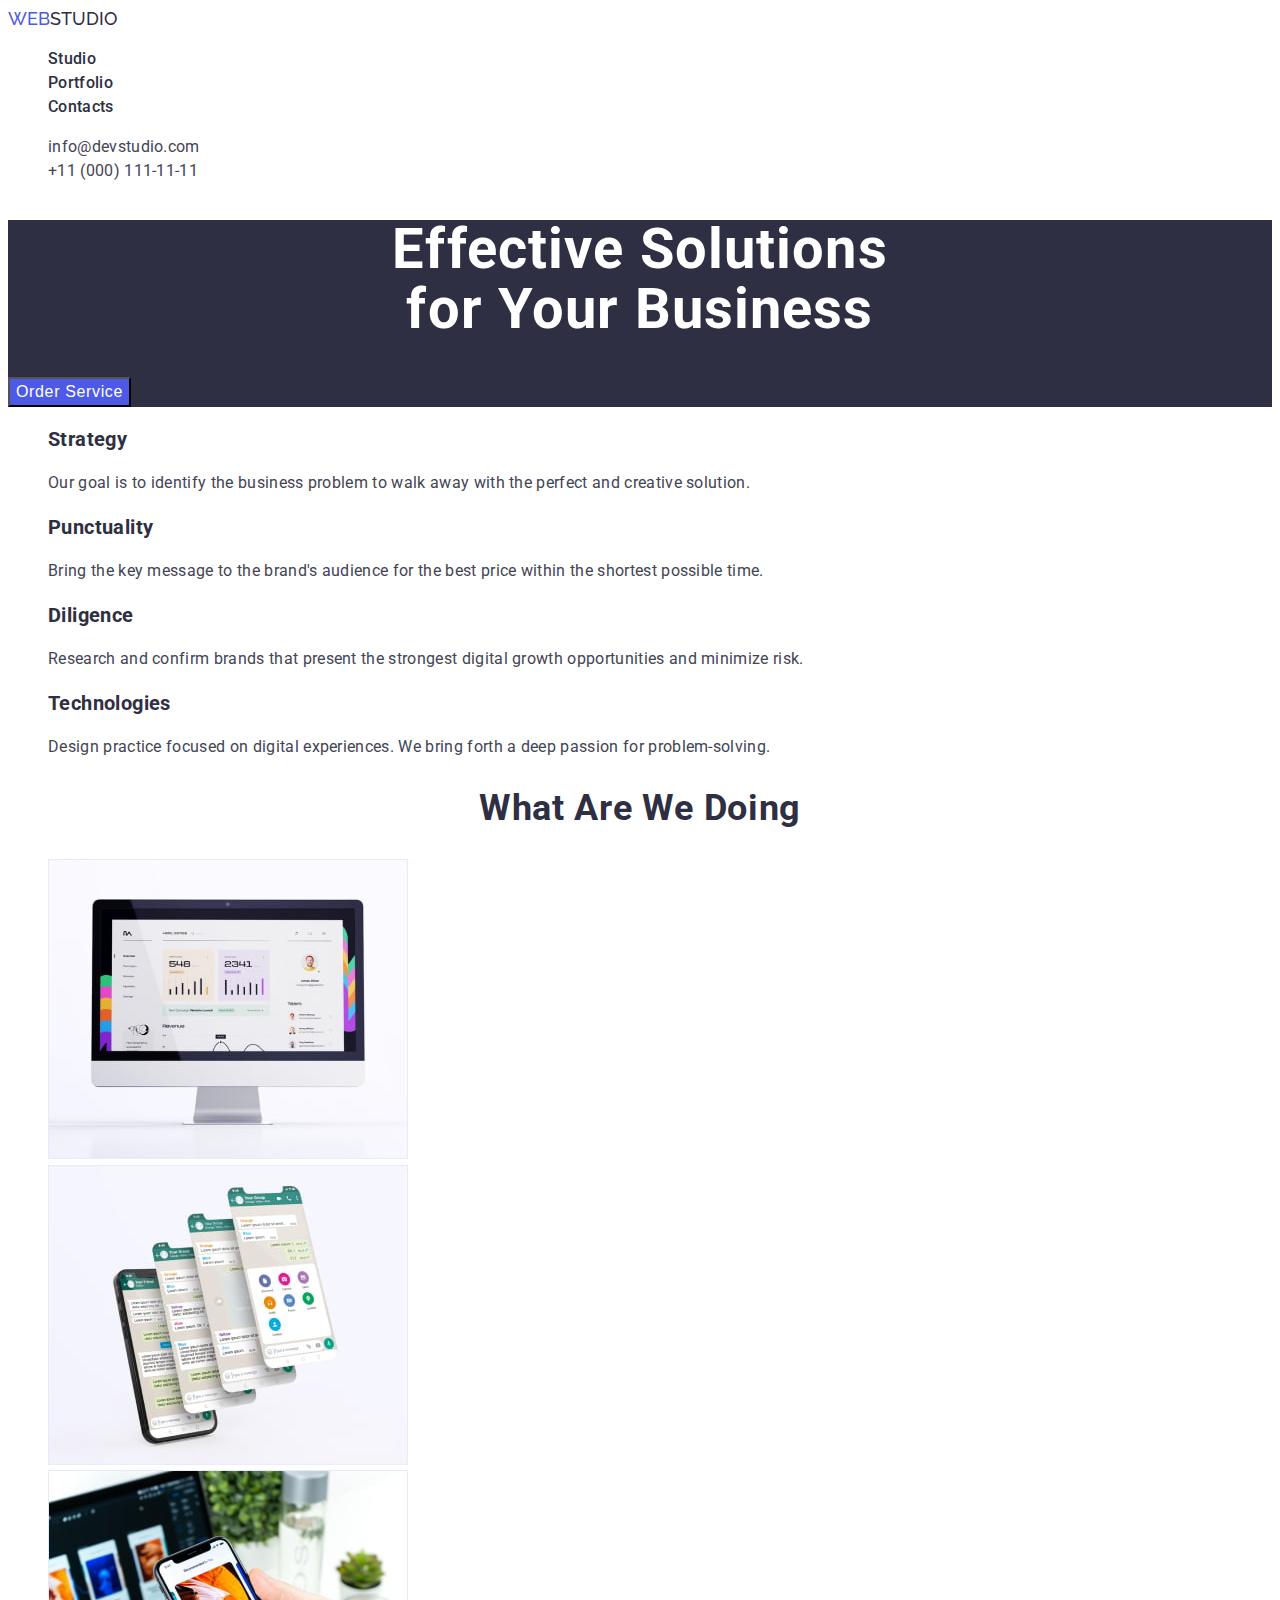
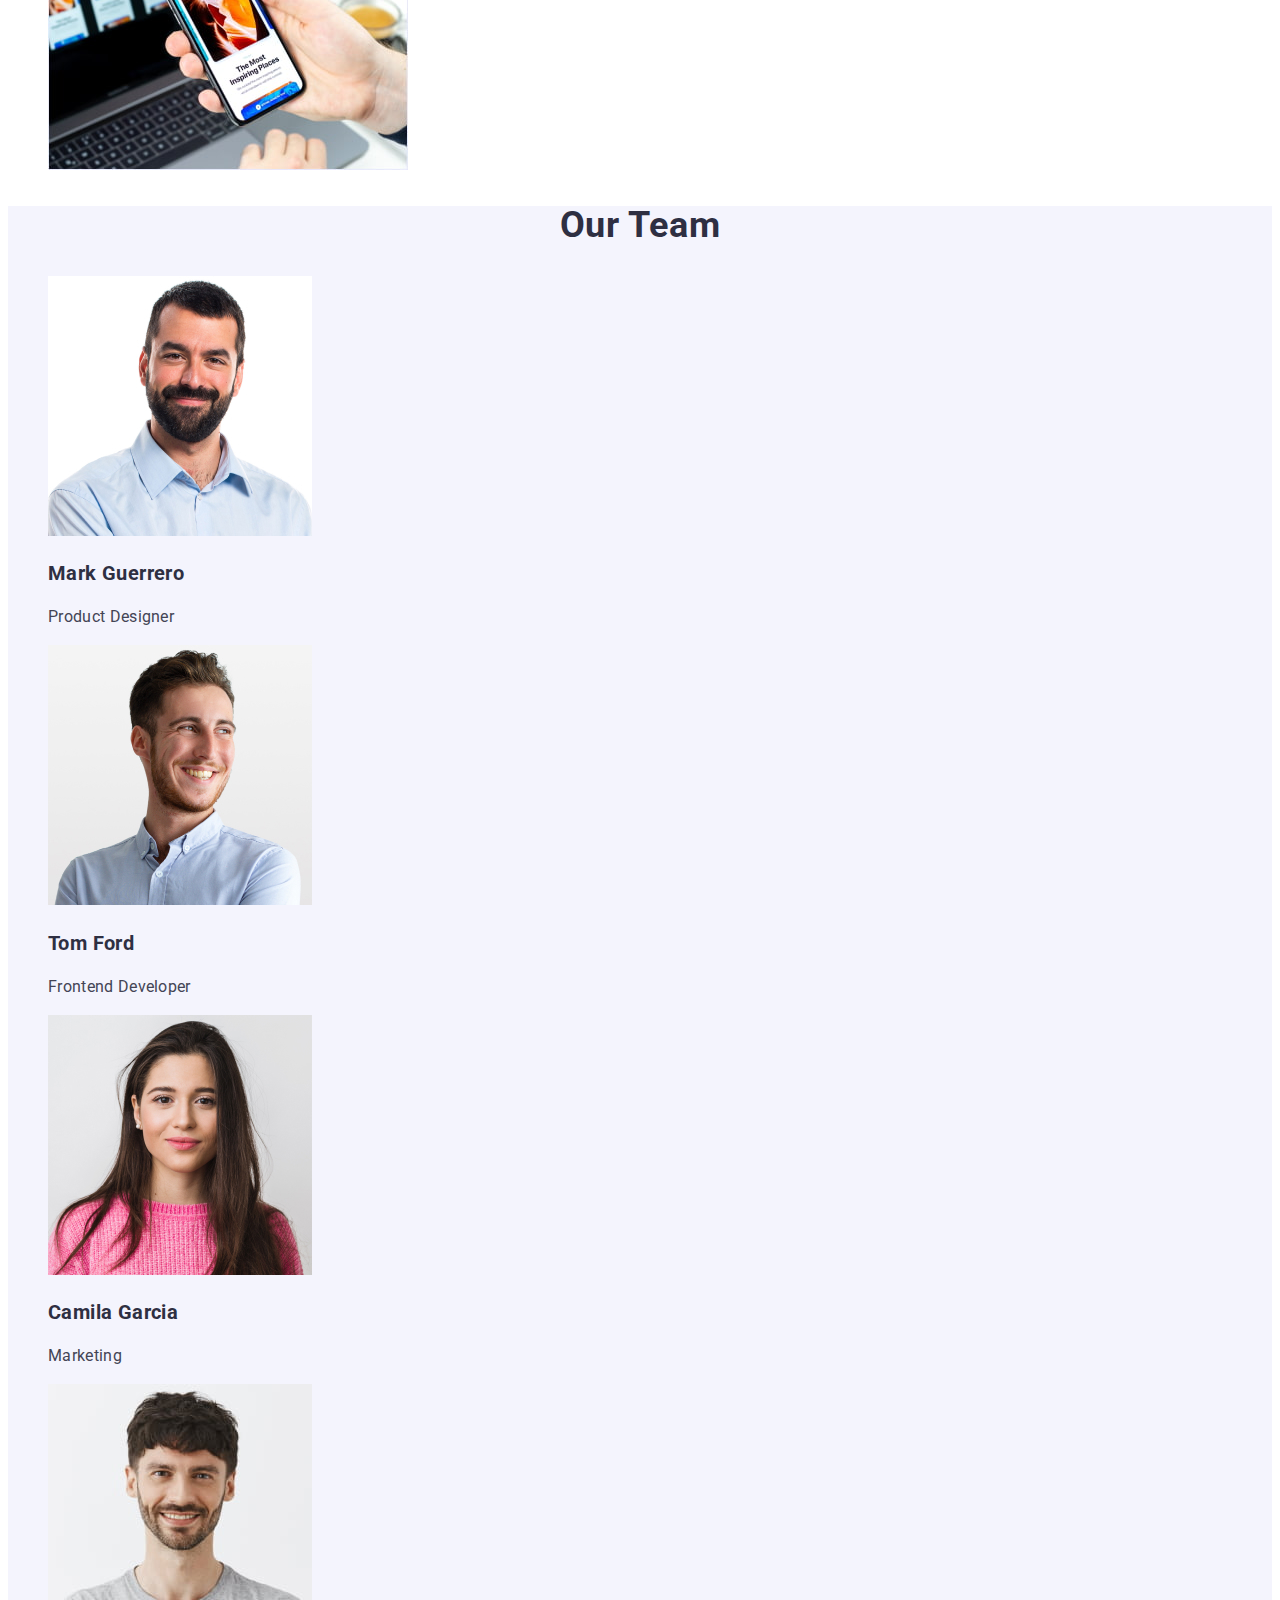
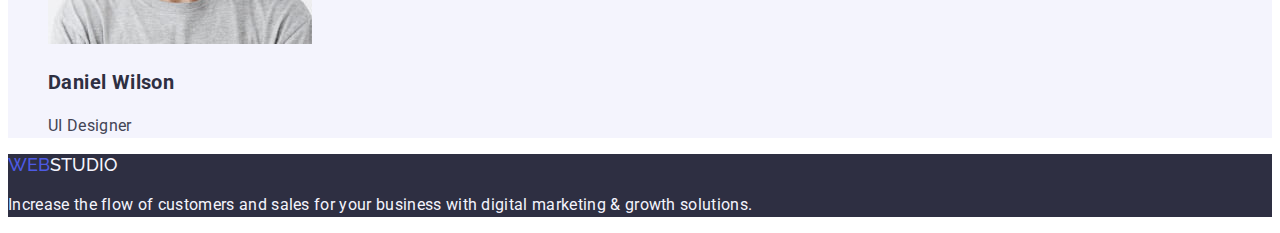
==== index.html @ e1c0bfd2 "add:css" ====
<!DOCTYPE html>
<html lang="en">

<head>
    <meta charset="UTF-8">
    <meta http-equiv="X-UA-Compatible" content="IE=edge">
    <meta name="viewport" content="width=device-width, initial-scale=1.0">
    <title>WebStudio</title>
    <link rel="stylesheet" href="./css/style.css">
    <link rel="preconnect" href="https://fonts.googleapis.com">
    <link rel="preconnect" href="https://fonts.gstatic.com" crossorigin>
    <link href="https://fonts.googleapis.com/css2?family=Raleway:wght@800&family=Roboto:wght@400;500;700&display=swap"
        rel="stylesheet">
</head>

<body>
    <!-- Header section -->
    <header class="header">
        <nav class="link">
            <a href="./index.html" class="logo">Web<span class="logo-dark">Studio</span>
            </a>
            <ul class="header-list">
                <li class="header-item">
                    <a class="header-link" href="./index.html">Studio</a>
                </li>
                <li class="header-item">
                    <a class="header-link" href="./portfolio.html">Portfolio</a>
                </li>
                <li class="header-item">
                    <a class="header-link" href="">Contacts</a>
                </li>
            </ul>
        </nav>
        <address>
            <ul class="header-list">
                <li>
                    <a class="header-contact mail" href="mailto:info@devstudio.com">info@devstudio.com</a>
                </li>
                <li>
                    <a class="header-contact" href="tel:+110001111111">+11 (000) 111-11-11</a>
                </li>
            </ul>
        </address>
    </header>

    <main>
        <!--Hero section-->
        <section class="hero">
            <h1 class="hero-title">
                Effective Solutions<br />
                for Your Business
            </h1>
            <button class="hero-btn" type="button">Order Service</button>
        </section>
        <!--Features-->
        <section>
            <h2 hidden>features</h2>
            <ul class="feature-list">
                <li class="feature-item">
                    <h3 class="sub-item">Strategy</h3>
                    <p class="undertext">Our goal is to identify the business
                        problem to walk away with the perfect and creative solution.</p>
                </li>
                <li class="feature-item">
                    <h3 class="sub-item">Punctuality</h3>
                    <p class="undertext">Bring the key message to the brand's audience for the best price within the
                        shortest possible
                        time.</p>
                </li>
                <li class="feature-item">
                    <h3 class="sub-item">Diligence</h3>
                    <p class="undertext">Research and confirm brands that present the strongest digital growth
                        opportunities and minimize
                        risk.</p>
                </li>
                <li class="feature-item">
                    <h3 class="sub-item">Technologies</h3>
                    <p class="undertext">Design practice focused on digital experiences. We bring forth a deep
                        passion for
                        problem-solving.</p>
                </li>
            </ul>
        </section>
        <!--Competences section-->
        <section class="compet-section">
            <h2 class="sub-title">What are we doing</h2>
            <ul class="compet-list ">
                <li class="compet-item">
                    <img class="compete-link" src="./images/hm1/desktop.jpg" alt="computer monitor with statistics"
                        width="360" height="300">
                </li>
                <li class="compet-list">
                    <img class="compet-item" src="./images/hm1/app.jpg" alt="screenshots of mobile app" width="360"
                        height="300">
                </li>
                <li class="compet-list">
                    <img class="compet-item" src="./images/hm1/phone.jpg" alt="mobile phone with an open article"
                        width="360" height="300">
                </li>
            </ul>
        </section>
        <!--Team section-->
        <section class="team-section">
            <h2 class="sub-title">Our Team</h2>
            <ul class="team-list list">
                <li class="team-item">
                    <img class="team-photo" src="./images/hm1/mark.jpg" alt="Mark Guerrero" width="264" height="260">
                    <h3 class="sub-item"> Mark Guerrero</h3>
                    <p class="undertext">Product Designer</p>
                </li>
                <li team-item>
                    <img class="team-photo" src="./images/hm1/tom.jpg" alt="Tom Ford" width="264" height="260">
                    <h3 class="sub-item">Tom Ford</h3>
                    <p class="undertext">Frontend Developer</p>
                </li>
                <li team-item>
                    <img class="team-photo" src="./images/hm1/camila.jpg" alt="Camila Garcia" width="264" height="260">
                    <h3 class="sub-item">Camila Garcia</h3>
                    <p class="undertext">Marketing</p>
                </li>
                <li team-item>
                    <img class="team-photo" src="./images/hm1/daniel.jpg" alt="Daniel Wilson" width="264" height="260">
                    <h3 class="sub-item">Daniel Wilson</h3>
                    <p class="undertext">UI Designer</p>
                </li>
            </ul>
        </section>
    </main>
    <!--Footer section-->
    <footer class="footer">
        <a href="./index.html" class="logo">Web<span class="logo-light">Studio</span>
        </a>
        <p class="footer-text">
            Increase the flow of customers and sales for your business with digital marketing &#38; growth solutions.
        </p>
    </footer>
</body>

</html>
---- css/style.css ----
:root {
  --primary-brand: #4d5ae5;
  --pressed-state: #404bbf;
  --dark: #2e2f42;
  --success: #31d0aa;
  --text: #434455;
  --subtle-text: #8e8f99;
  --accent: #e7e9fc;
  --light: #f4f4fd;
  --white-background: #ffffff;
  --modal-background: #fcfcfc;
  --primary-font: 'Roboto', sans-serif;
  --secondary-font: 'Raleway', sans-serif;
}

body {
  font-family: var(--primary-font);
  color: var(--text);
  background-color: var(--white-background);
  font-weight: 500;
  font-size: 14px;
  line-height: 1.4;
}

/* header section */

.header {
}
.link {
}
.logo-dark {
  color: var(--dark);
}
.header-list {
  list-style: none;
  font-style: normal;
  font-weight: 500;
  font-size: 16px;
  line-height: 1.5;
  letter-spacing: 0.02em;
  color: var(--text);
}
.header-list:hover {
  color: var(--pressed-state);
}
.header-link {
  font-size: 16px;
  line-height: 1.5;
  letter-spacing: 0.02em;
  color: var(--dark);
  text-decoration: none;
}
.header-link:hover {
  color: var(--pressed-state);
  text-decoration: underline;
}

.header-item {
}

.header-contact {
  list-style: none;
  font-style: normal;
  text-decoration: none;
  font-weight: 400;
  color: var(--text);
}

.mail:hover {
  color: var(--pressed-state);
  text-decoration: underline;
}

/*common*/
.logo {
  font-family: var(--secondary-font);
  font-size: 18px;
  line-height: 1.17;
  text-transform: uppercase;
  color: var(--primary-brand);
  text-decoration: none;
}
.list {
  text-decoration: none;
}
.sub-item {
  font-size: 20px;
  line-height: 1.2;
  letter-spacing: 0.02em;
  color: var(--dark);
}
.undertext {
  font-weight: 400;
  font-size: 16px;
  line-height: 1.5;
  letter-spacing: 0.02em;
  color: var(--text);
}
.sub-title {
  font-weight: 700;
  font-size: 36px;
  line-height: 1.11;
  text-align: center;
  letter-spacing: 0.02em;
  text-transform: capitalize;
  color: var(--dark);
}
/* hero section */

.hero {
  background: var(--dark);
}
.hero-title {
  font-weight: 700;
  font-size: 56px;
  line-height: 1.07;
  text-align: center;
  letter-spacing: 0.02em;
  color: var(--white-background);
}
.hero-btn {
  font-weight: 500;
  font-size: 16px;
  line-height: 1.5;
  letter-spacing: 0.04em;
  color: var(--white-background);
  background: var(--primary-brand);
  cursor: pointer;
}
.hero-btn:hover,
.hero-btn:focus {
  color: var(--white-background);
  background-color: var(--pressed-state);
}

/* feature section */

.feature-list {
  list-style: none;
}
.feature-item {
}

/* Competences section */
.compet-section {
}
.compet-list {
  list-style: none;
}
.compet-item {
}
.compete-link {
}

/* Team section */

.team-section {
  background: var(--light);
}
.team-list {
  list-style: none;
}
.team-item {
}
.team-photo {
}

/* footer section */
.footer {
  background: var(--dark);
}
.logo-light {
  color: var(--light);
}
.footer-text {
  font-weight: 400;
  font-size: 16px;
  line-height: 1.5;
  letter-spacing: 0.02em;
  color: var(--light);
}

/*service section*/
.serv-section {
}
.serv-btn {
  list-style: none;
}

.btn {
  font-weight: 500;
  font-size: 16px;
  line-height: 1.5;
  letter-spacing: 0.04em;
  color: var(--primary-brand);
  background: var(--light);
  cursor: pointer;
}
.btn:hover,
.btn:focus {
  color: var(--white-background);
  background-color: var(--pressed-state);
}

.serv-section-list {
  list-style: none;
}
.serv-link {
  text-decoration: none;
}
.serv-title {
}
.serv-text {
}
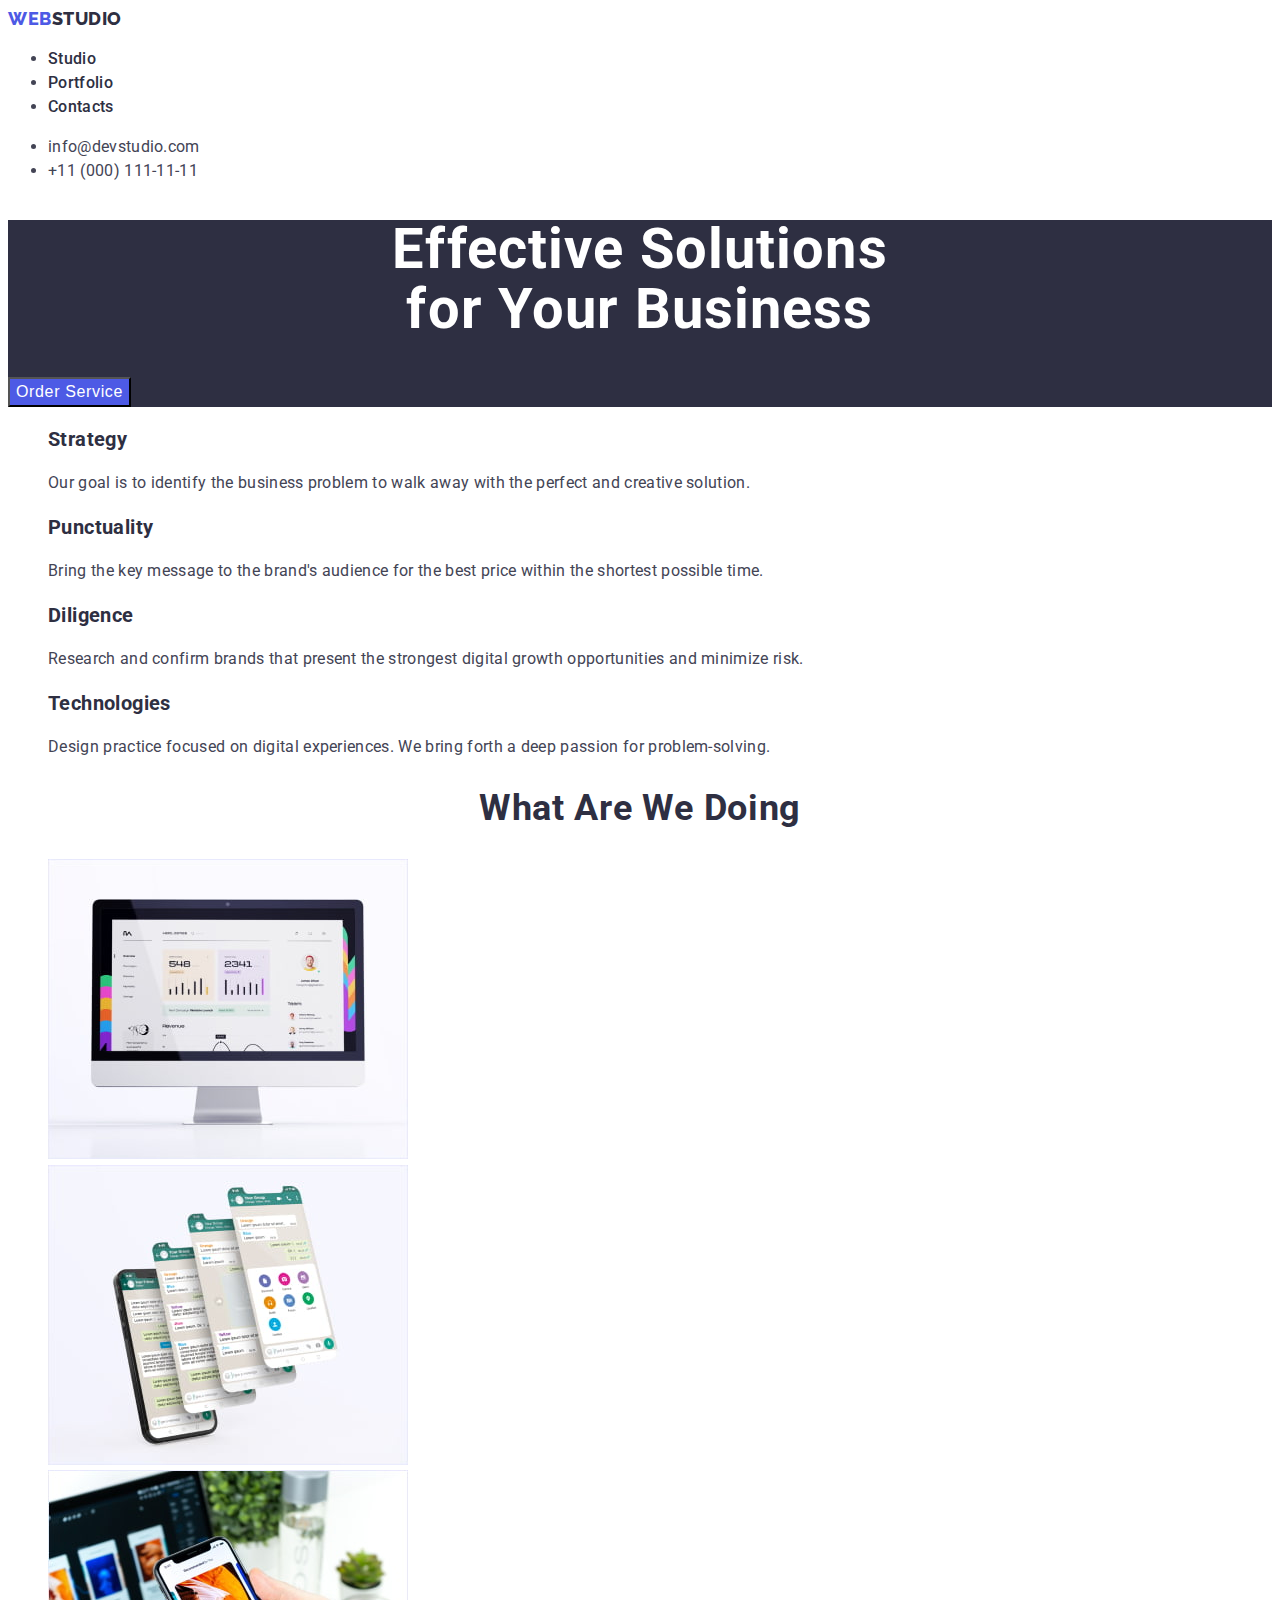
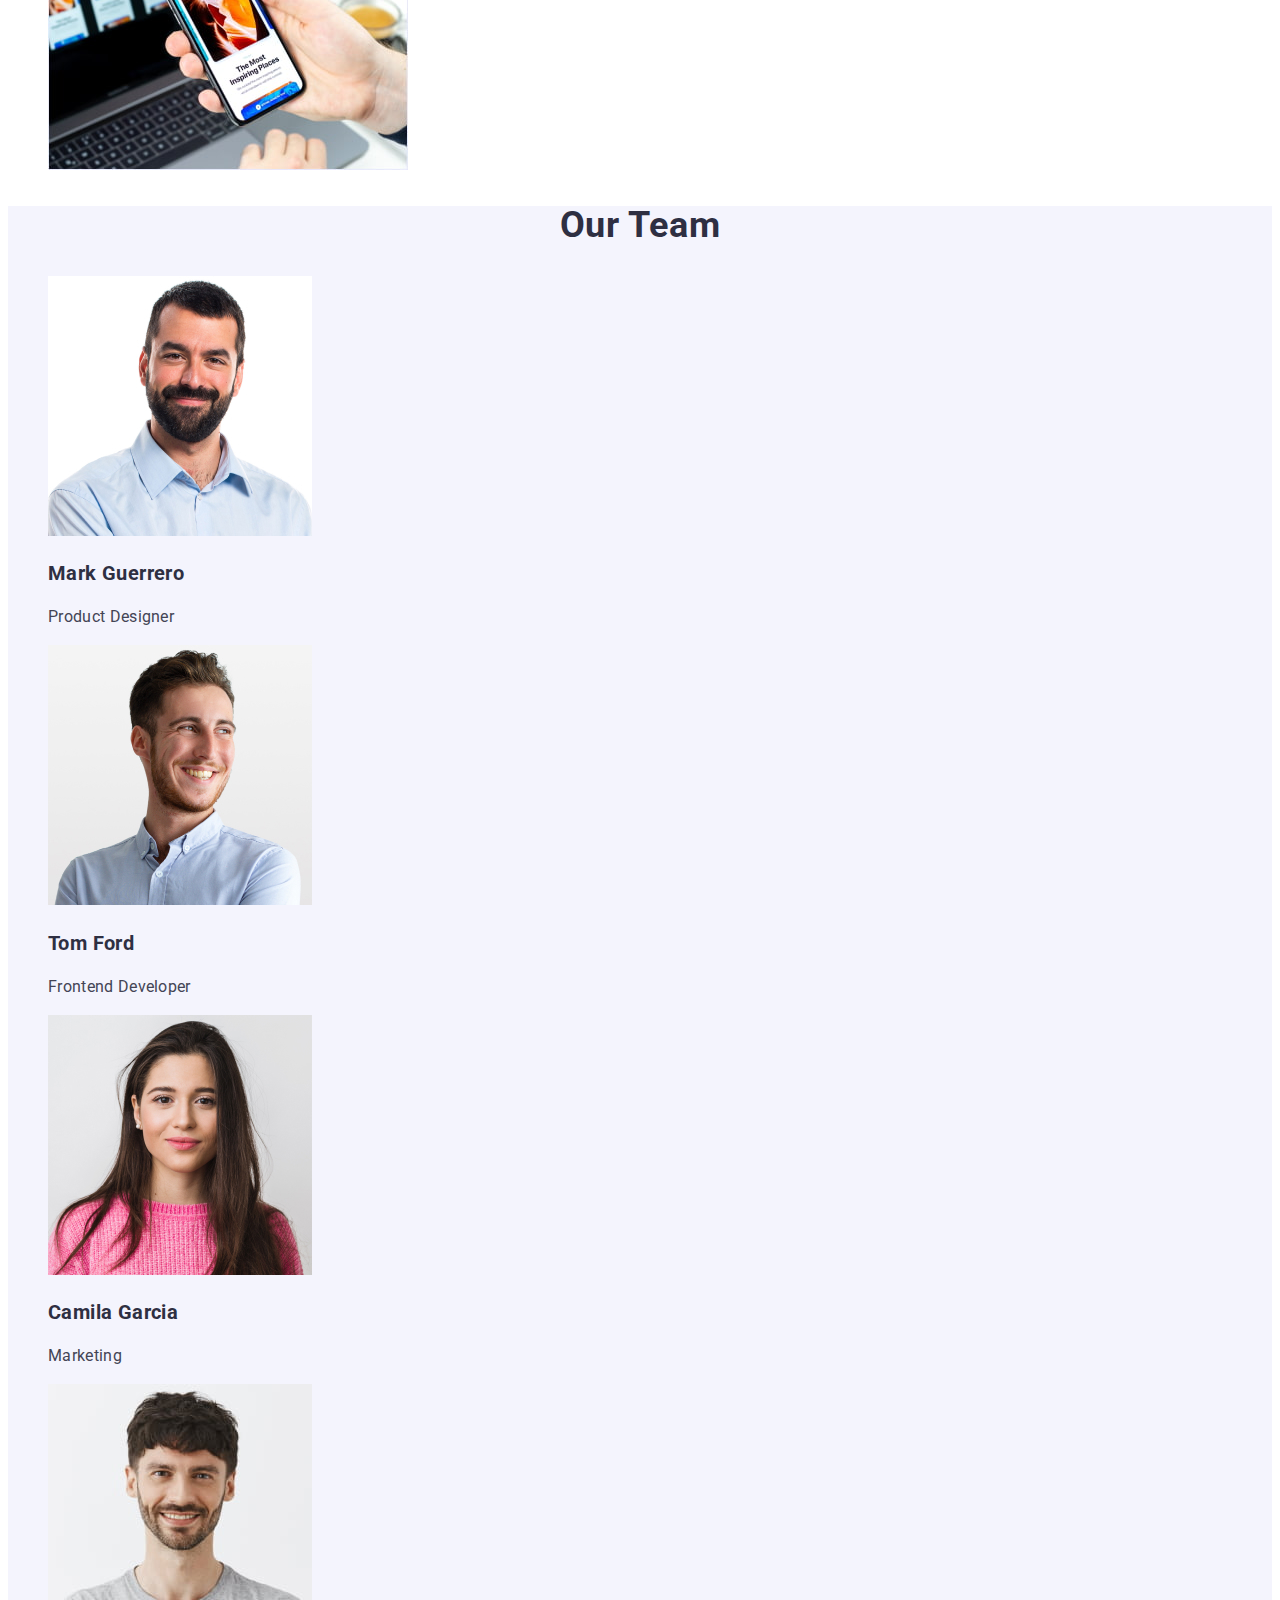
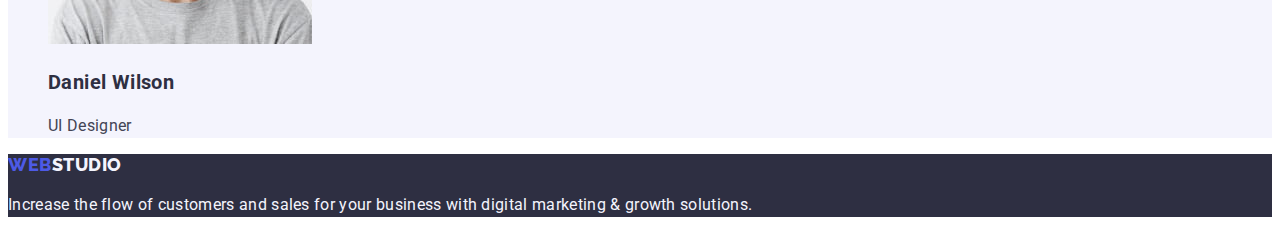
==== commit d6ede6a9: "mistakes correction" ====
--- a/index.html
+++ b/index.html
@@ -16,9 +16,9 @@
 <body>
     <!-- Header section -->
     <header class="header">
-        <nav class="link">
-            <a href="./index.html" class="logo">Web<span class="logo-dark">Studio</span>
-            </a>
+        <a href="./index.html" class="logo link">Web<span class="logo-dark">Studio</span>
+        </a>
+        <nav class="list">
             <ul class="header-list">
                 <li class="header-item">
                     <a class="header-link" href="./index.html">Studio</a>
@@ -102,23 +102,23 @@
         <!--Team section-->
         <section class="team-section">
             <h2 class="sub-title">Our Team</h2>
-            <ul class="team-list list">
+            <ul class="team-list">
                 <li class="team-item">
                     <img class="team-photo" src="./images/hm1/mark.jpg" alt="Mark Guerrero" width="264" height="260">
                     <h3 class="sub-item"> Mark Guerrero</h3>
                     <p class="undertext">Product Designer</p>
                 </li>
-                <li team-item>
+                <li class="team-item">
                     <img class="team-photo" src="./images/hm1/tom.jpg" alt="Tom Ford" width="264" height="260">
                     <h3 class="sub-item">Tom Ford</h3>
                     <p class="undertext">Frontend Developer</p>
                 </li>
-                <li team-item>
+                <li class="team-item">
                     <img class="team-photo" src="./images/hm1/camila.jpg" alt="Camila Garcia" width="264" height="260">
                     <h3 class="sub-item">Camila Garcia</h3>
                     <p class="undertext">Marketing</p>
                 </li>
-                <li team-item>
+                <li class="team-item">
                     <img class="team-photo" src="./images/hm1/daniel.jpg" alt="Daniel Wilson" width="264" height="260">
                     <h3 class="sub-item">Daniel Wilson</h3>
                     <p class="undertext">UI Designer</p>
@@ -128,7 +128,7 @@
     </main>
     <!--Footer section-->
     <footer class="footer">
-        <a href="./index.html" class="logo">Web<span class="logo-light">Studio</span>
+        <a href="./index.html" class="logo link">Web<span class="logo-light">Studio</span>
         </a>
         <p class="footer-text">
             Increase the flow of customers and sales for your business with digital marketing &#38; growth solutions.
--- a/css/style.css
+++ b/css/style.css
@@ -27,12 +27,16 @@
 .header {
 }
 .link {
+  text-decoration: none;
 }
 .logo-dark {
   color: var(--dark);
 }
+.list {
+  list-style: none;
+}
+
 .header-list {
-  list-style: none;
   font-style: normal;
   font-weight: 500;
   font-size: 16px;
@@ -75,14 +79,13 @@
 .logo {
   font-family: var(--secondary-font);
   font-size: 18px;
+  font-weight: 800;
   line-height: 1.17;
+  letter-spacing: 0.03em;
   text-transform: uppercase;
   color: var(--primary-brand);
-  text-decoration: none;
-}
-.list {
-  text-decoration: none;
-}
+}
+
 .sub-item {
   font-size: 20px;
   line-height: 1.2;
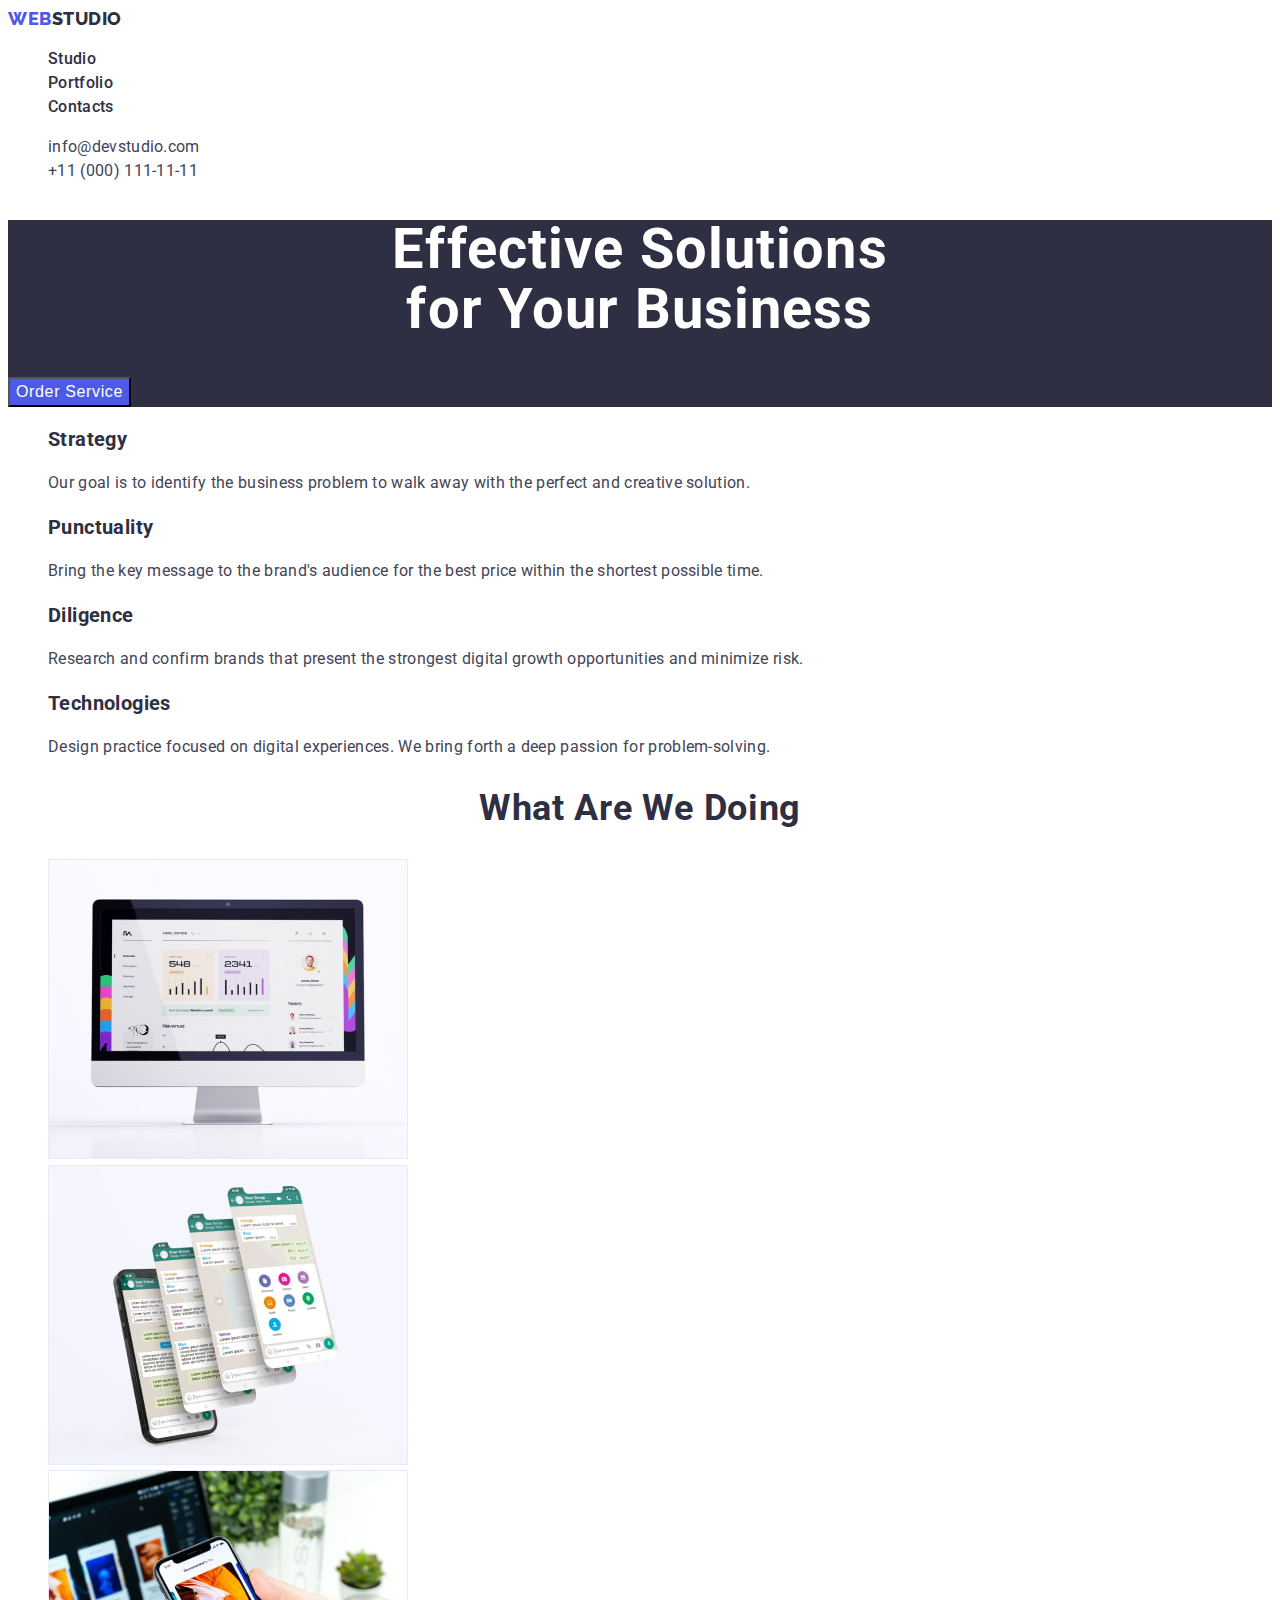
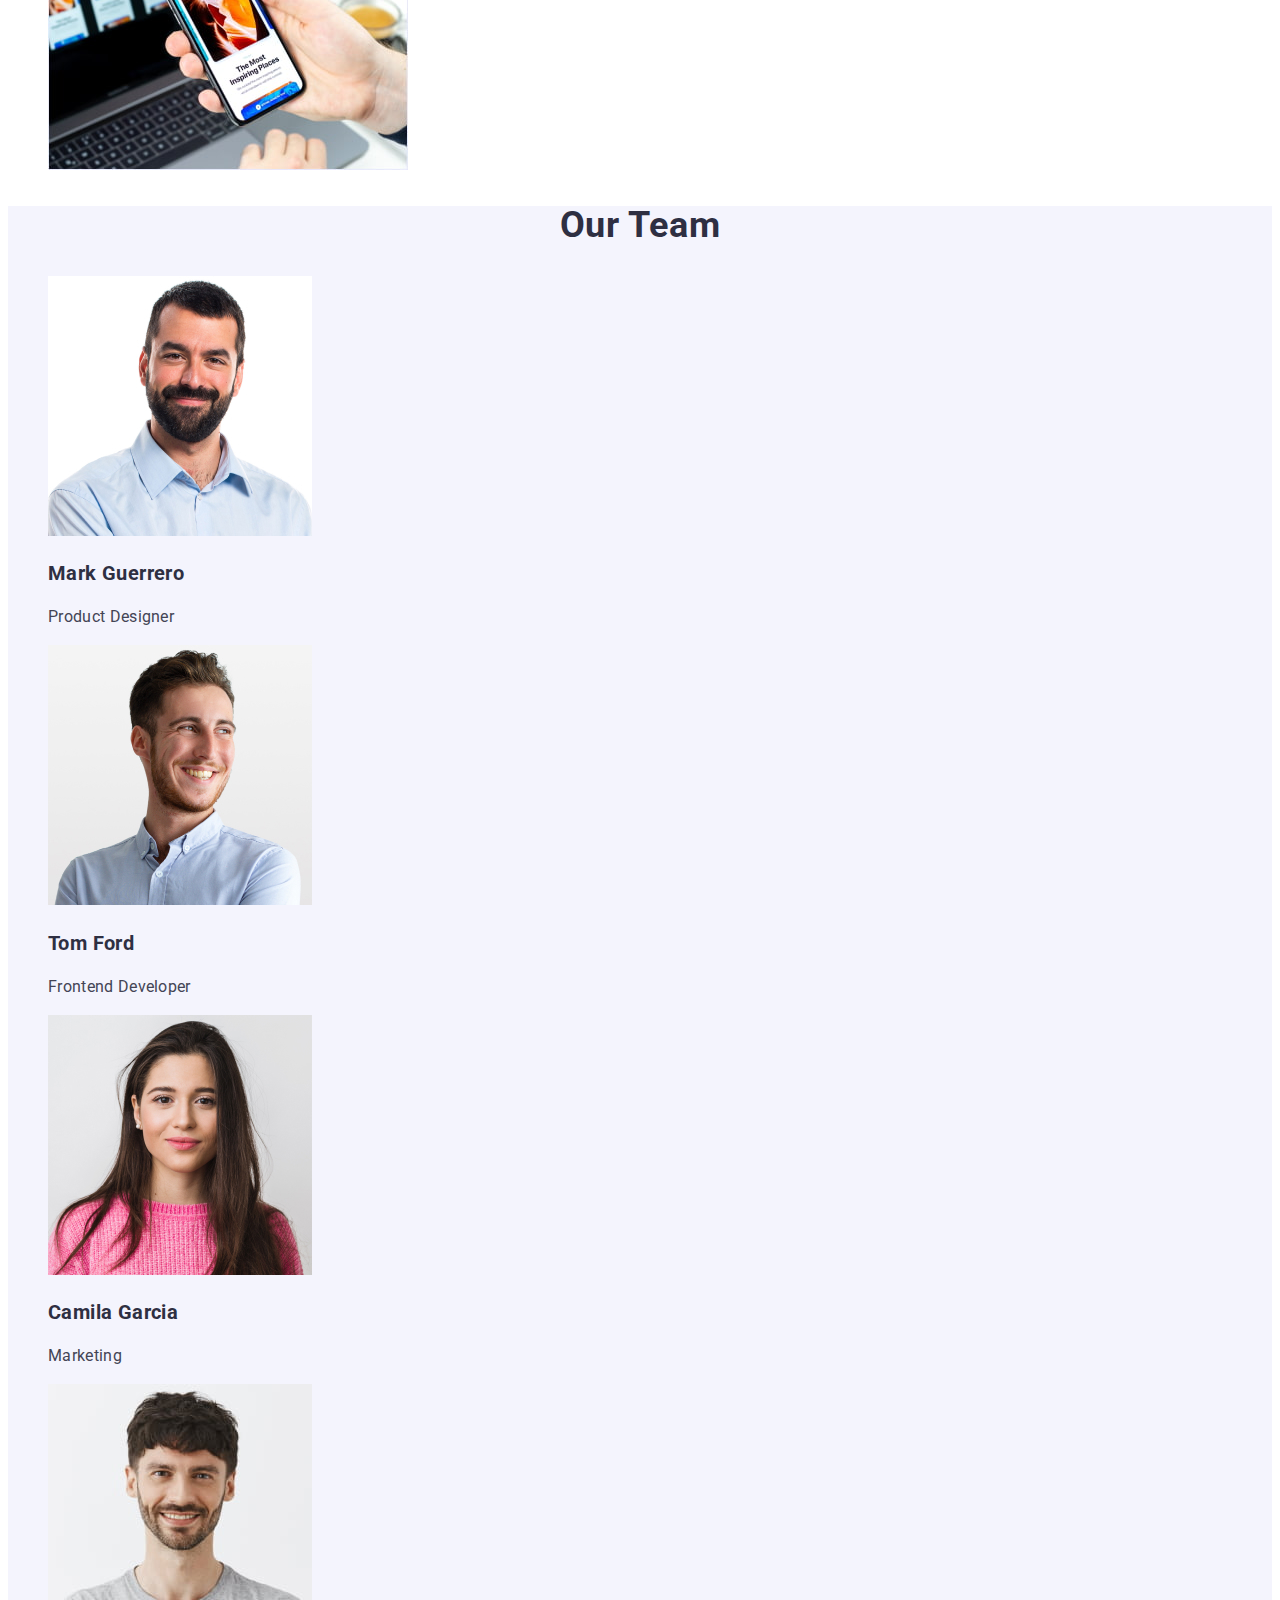
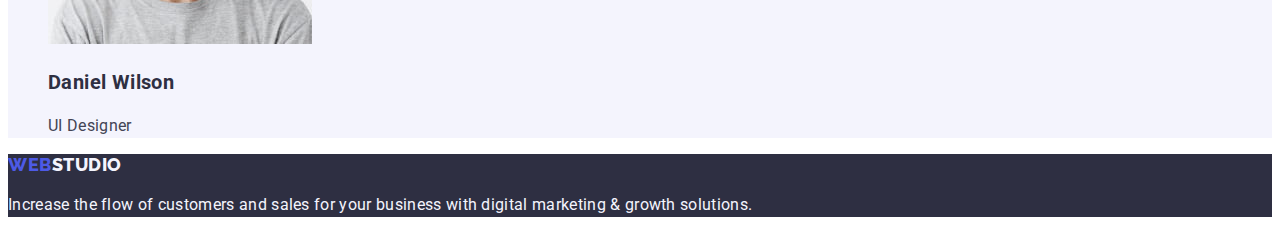
==== commit 4796b890: "correction" ====
--- a/index.html
+++ b/index.html
@@ -16,10 +16,10 @@
 <body>
     <!-- Header section -->
     <header class="header">
-        <a href="./index.html" class="logo link">Web<span class="logo-dark">Studio</span>
-        </a>
-        <nav class="list">
-            <ul class="header-list">
+        <nav>
+            <a href="./index.html" class="logo link">Web<span class="logo-dark">Studio</span>
+            </a>
+            <ul class="list">
                 <li class="header-item">
                     <a class="header-link" href="./index.html">Studio</a>
                 </li>
@@ -32,7 +32,7 @@
             </ul>
         </nav>
         <address>
-            <ul class="header-list">
+            <ul class="list">
                 <li>
                     <a class="header-contact mail" href="mailto:info@devstudio.com">info@devstudio.com</a>
                 </li>
--- a/css/style.css
+++ b/css/style.css
@@ -32,19 +32,17 @@
 .logo-dark {
   color: var(--dark);
 }
+
 .list {
-  list-style: none;
-}
-
-.header-list {
   font-style: normal;
-  font-weight: 500;
-  font-size: 16px;
-  line-height: 1.5;
-  letter-spacing: 0.02em;
-  color: var(--text);
-}
-.header-list:hover {
+  list-style: none;
+  font-weight: 500;
+  font-size: 16px;
+  line-height: 1.5;
+  letter-spacing: 0.02em;
+  color: var(--text);
+}
+.list:hover {
   color: var(--pressed-state);
 }
 .header-link {
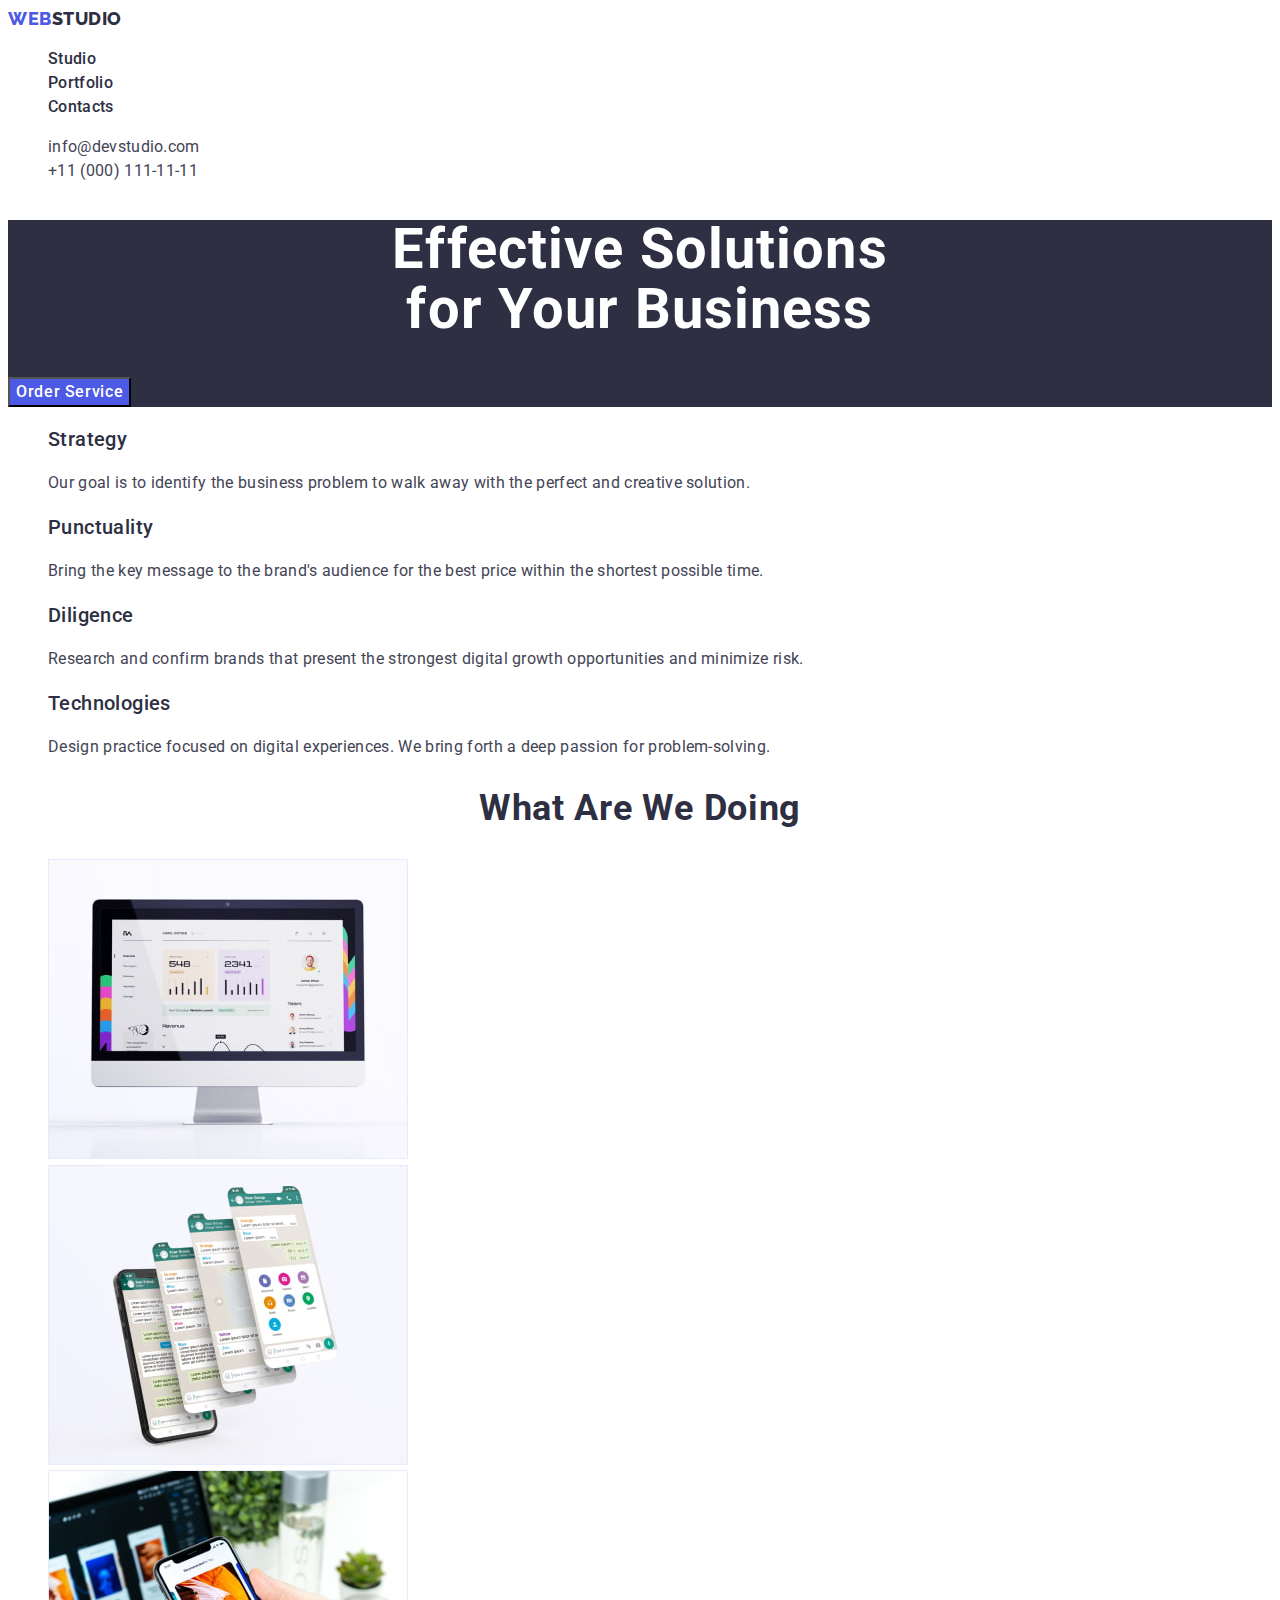
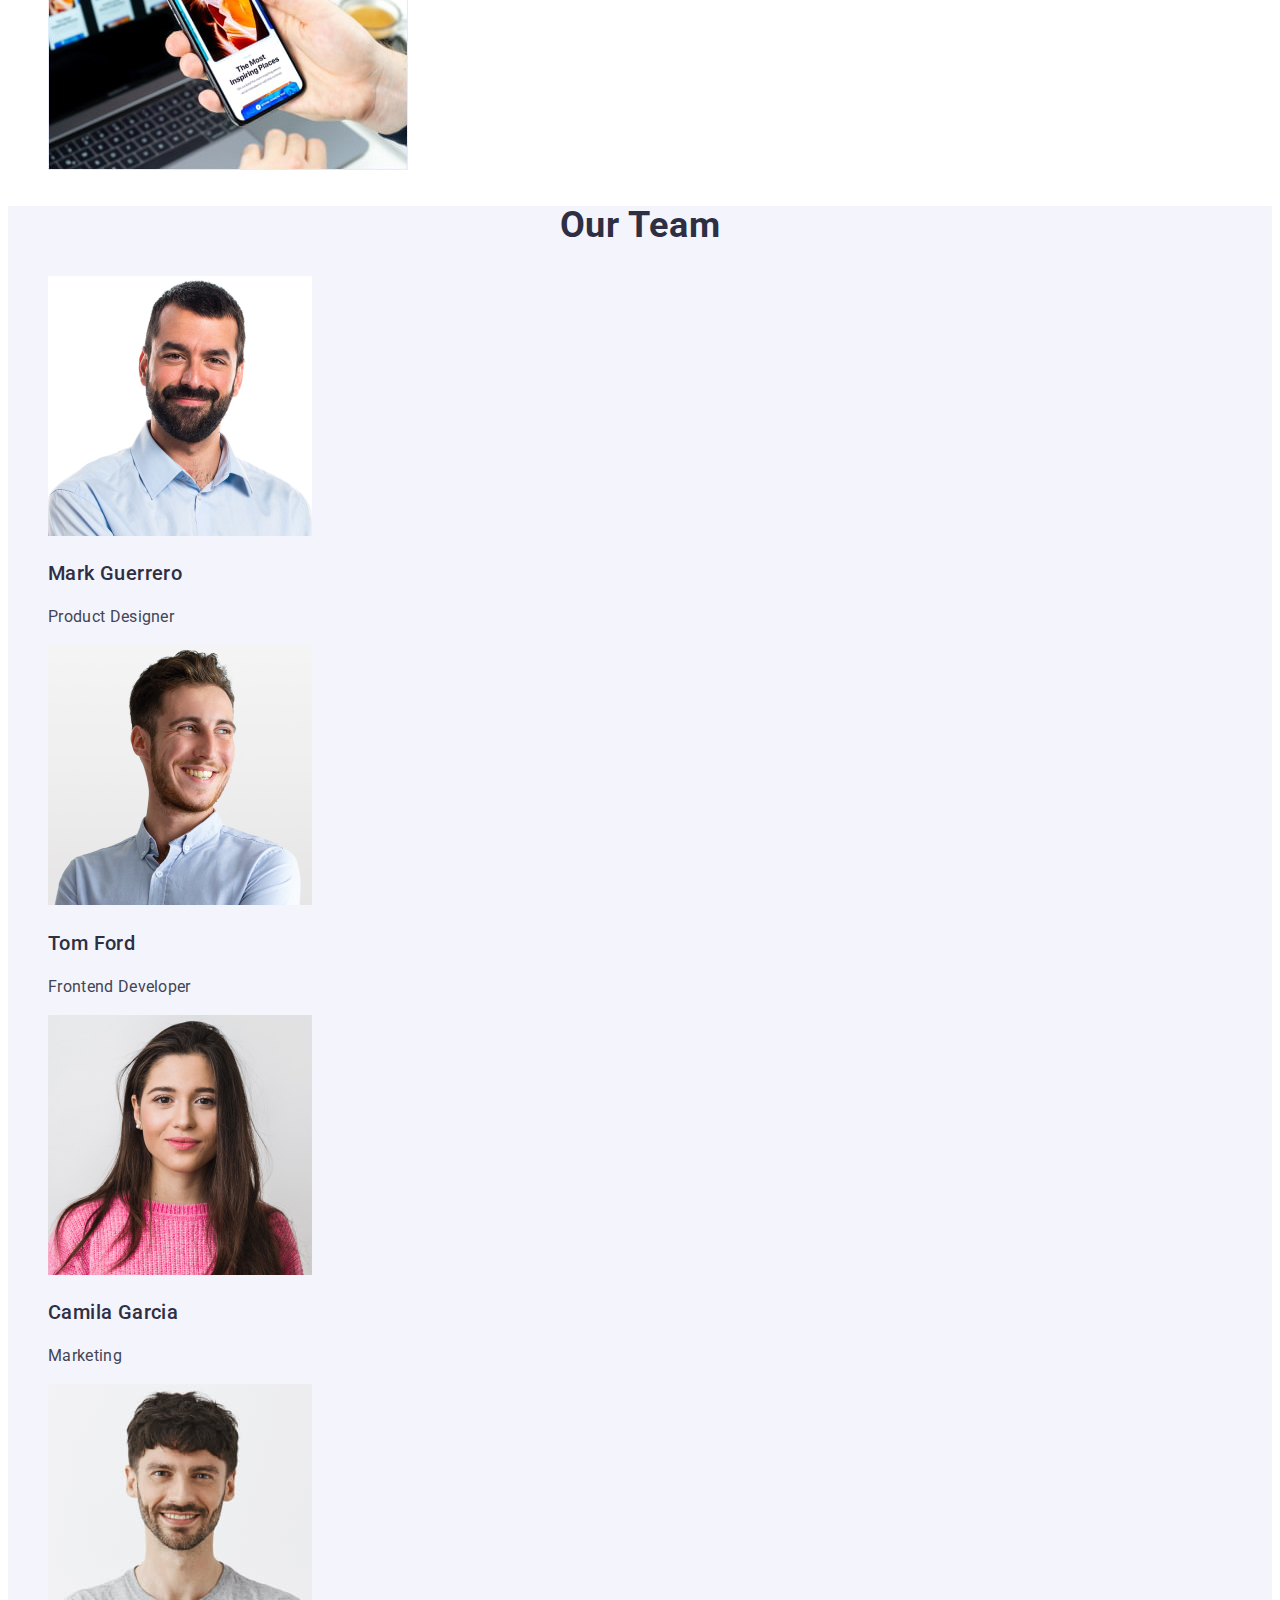
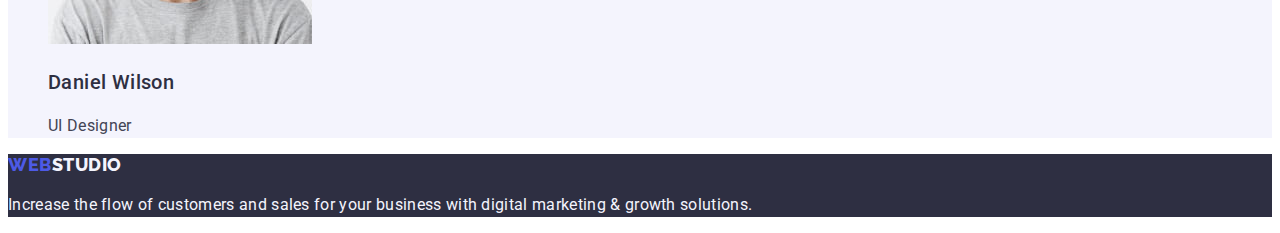
==== commit cdfac212: "update features" ====
--- a/index.html
+++ b/index.html
@@ -21,23 +21,23 @@
             </a>
             <ul class="list">
                 <li class="header-item">
-                    <a class="header-link" href="./index.html">Studio</a>
+                    <a class="header-link link" href="./index.html">Studio</a>
                 </li>
                 <li class="header-item">
-                    <a class="header-link" href="./portfolio.html">Portfolio</a>
+                    <a class="header-link link" href="./portfolio.html">Portfolio</a>
                 </li>
                 <li class="header-item">
-                    <a class="header-link" href="">Contacts</a>
+                    <a class="header-link link" href="">Contacts</a>
                 </li>
             </ul>
         </nav>
-        <address>
+        <address class="adress">
             <ul class="list">
                 <li>
-                    <a class="header-contact mail" href="mailto:info@devstudio.com">info@devstudio.com</a>
+                    <a class="header-contact link" href="mailto:info@devstudio.com">info@devstudio.com</a>
                 </li>
                 <li>
-                    <a class="header-contact" href="tel:+110001111111">+11 (000) 111-11-11</a>
+                    <a class="header-contact link" href="tel:+110001111111">+11 (000) 111-11-11</a>
                 </li>
             </ul>
         </address>
@@ -53,9 +53,9 @@
             <button class="hero-btn" type="button">Order Service</button>
         </section>
         <!--Features-->
-        <section>
+        <section class="features">
             <h2 hidden>features</h2>
-            <ul class="feature-list">
+            <ul class="list">
                 <li class="feature-item">
                     <h3 class="sub-item">Strategy</h3>
                     <p class="undertext">Our goal is to identify the business
--- a/css/style.css
+++ b/css/style.css
@@ -26,54 +26,7 @@
 
 .header {
 }
-.link {
-  text-decoration: none;
-}
-.logo-dark {
-  color: var(--dark);
-}
-
-.list {
-  font-style: normal;
-  list-style: none;
-  font-weight: 500;
-  font-size: 16px;
-  line-height: 1.5;
-  letter-spacing: 0.02em;
-  color: var(--text);
-}
-.list:hover {
-  color: var(--pressed-state);
-}
-.header-link {
-  font-size: 16px;
-  line-height: 1.5;
-  letter-spacing: 0.02em;
-  color: var(--dark);
-  text-decoration: none;
-}
-.header-link:hover {
-  color: var(--pressed-state);
-  text-decoration: underline;
-}
-
-.header-item {
-}
-
-.header-contact {
-  list-style: none;
-  font-style: normal;
-  text-decoration: none;
-  font-weight: 400;
-  color: var(--text);
-}
-
-.mail:hover {
-  color: var(--pressed-state);
-  text-decoration: underline;
-}
-
-/*common*/
+
 .logo {
   font-family: var(--secondary-font);
   font-size: 18px;
@@ -83,9 +36,63 @@
   text-transform: uppercase;
   color: var(--primary-brand);
 }
+.link {
+  text-decoration: none;
+}
+.logo-dark {
+  color: var(--dark);
+}
+
+.list {
+  font-style: normal;
+  list-style: none;
+  font-weight: 500;
+  font-size: 16px;
+  line-height: 1.5;
+  letter-spacing: 0.02em;
+  color: var(--text);
+}
+.list:hover {
+  color: var(--pressed-state);
+}
+.header-link {
+  font-size: 16px;
+  line-height: 1.5;
+  letter-spacing: 0.02em;
+  color: var(--dark);
+  text-decoration: none;
+}
+.header-link:hover,
+.header-link:focus {
+  color: var(--pressed-state);
+  text-decoration: underline;
+}
+
+.header-item {
+}
+
+.adress {
+  font-style: normal;
+}
+
+.header-contact {
+  list-style: none;
+  text-decoration: none;
+  font-weight: 400;
+  color: var(--text);
+}
+
+.header-contact:hover,
+.header-contact:focus {
+  color: var(--pressed-state);
+  text-decoration: underline;
+}
+
+/*common*/
 
 .sub-item {
   font-size: 20px;
+  font-weight: 500;
   line-height: 1.2;
   letter-spacing: 0.02em;
   color: var(--dark);
@@ -120,6 +127,7 @@
   color: var(--white-background);
 }
 .hero-btn {
+  font-family: Roboto, sans-serif;
   font-weight: 500;
   font-size: 16px;
   line-height: 1.5;
@@ -136,9 +144,6 @@
 
 /* feature section */
 
-.feature-list {
-  list-style: none;
-}
 .feature-item {
 }
 
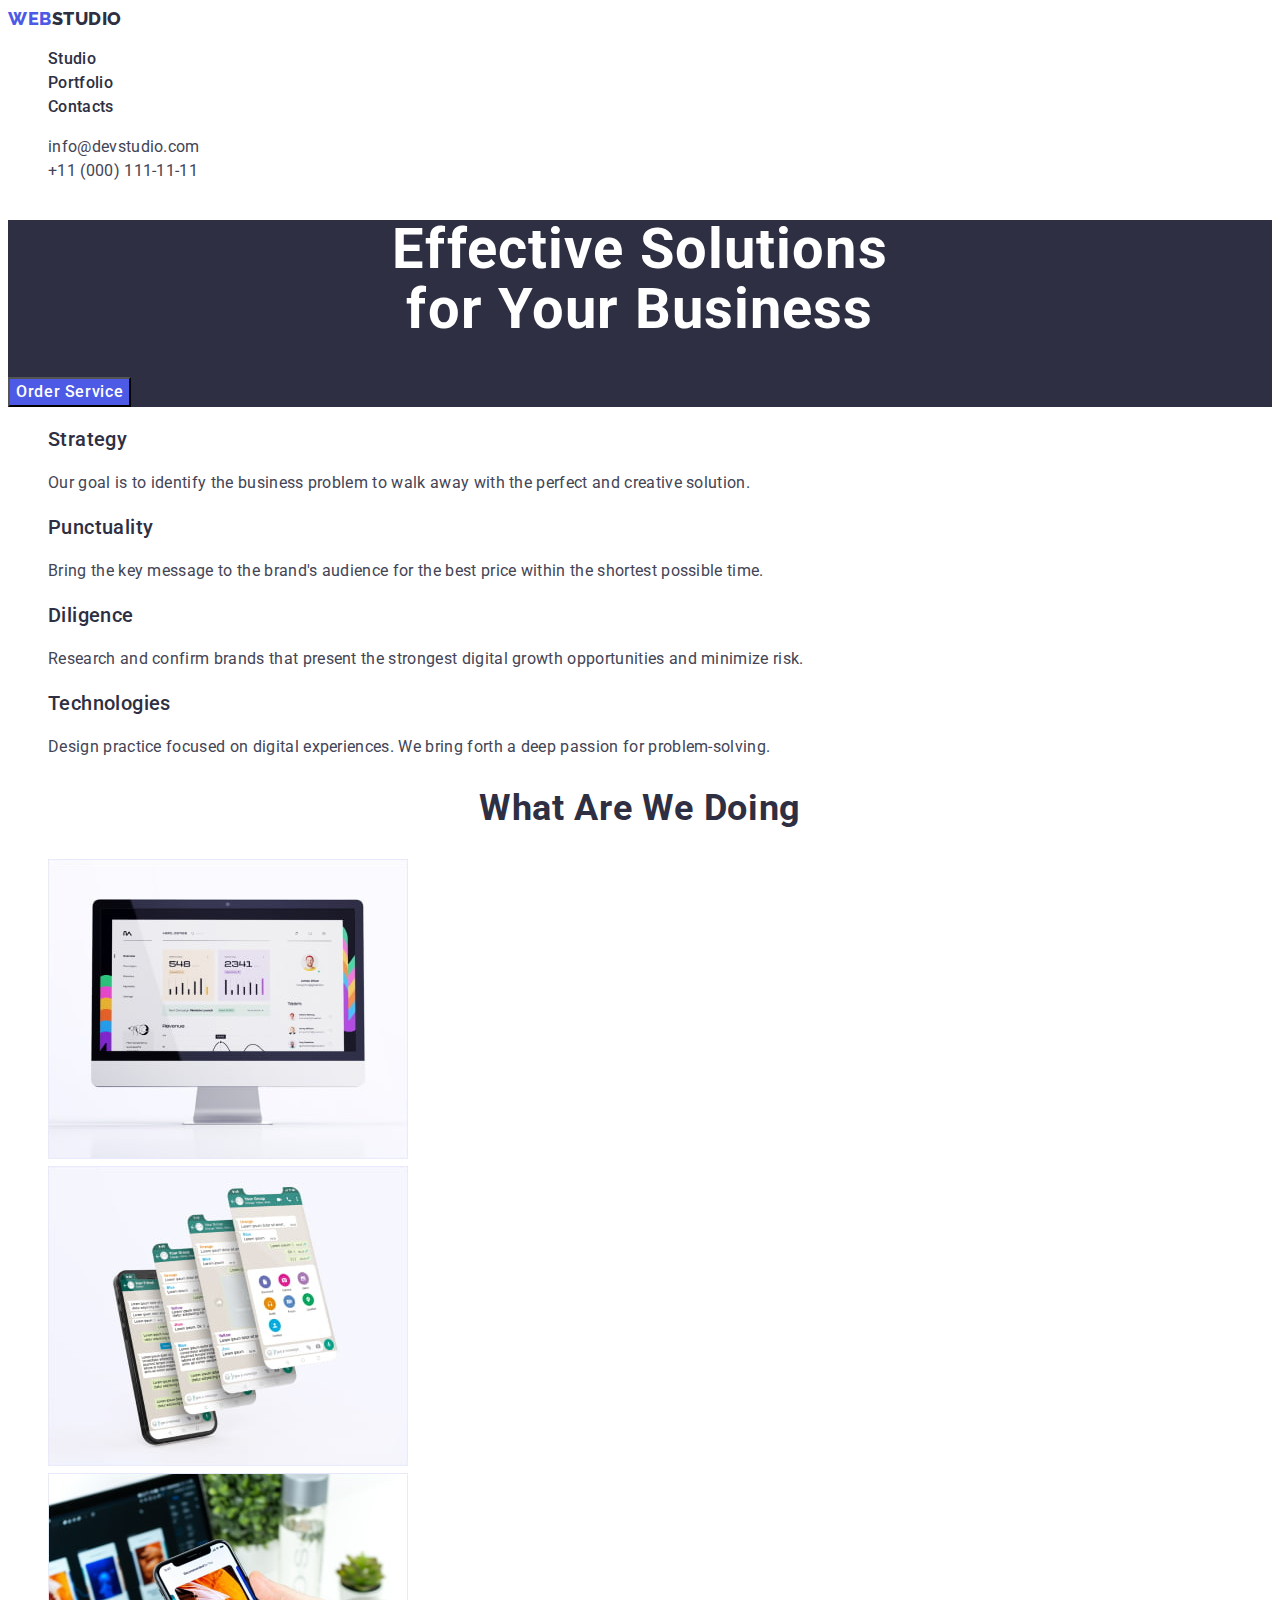
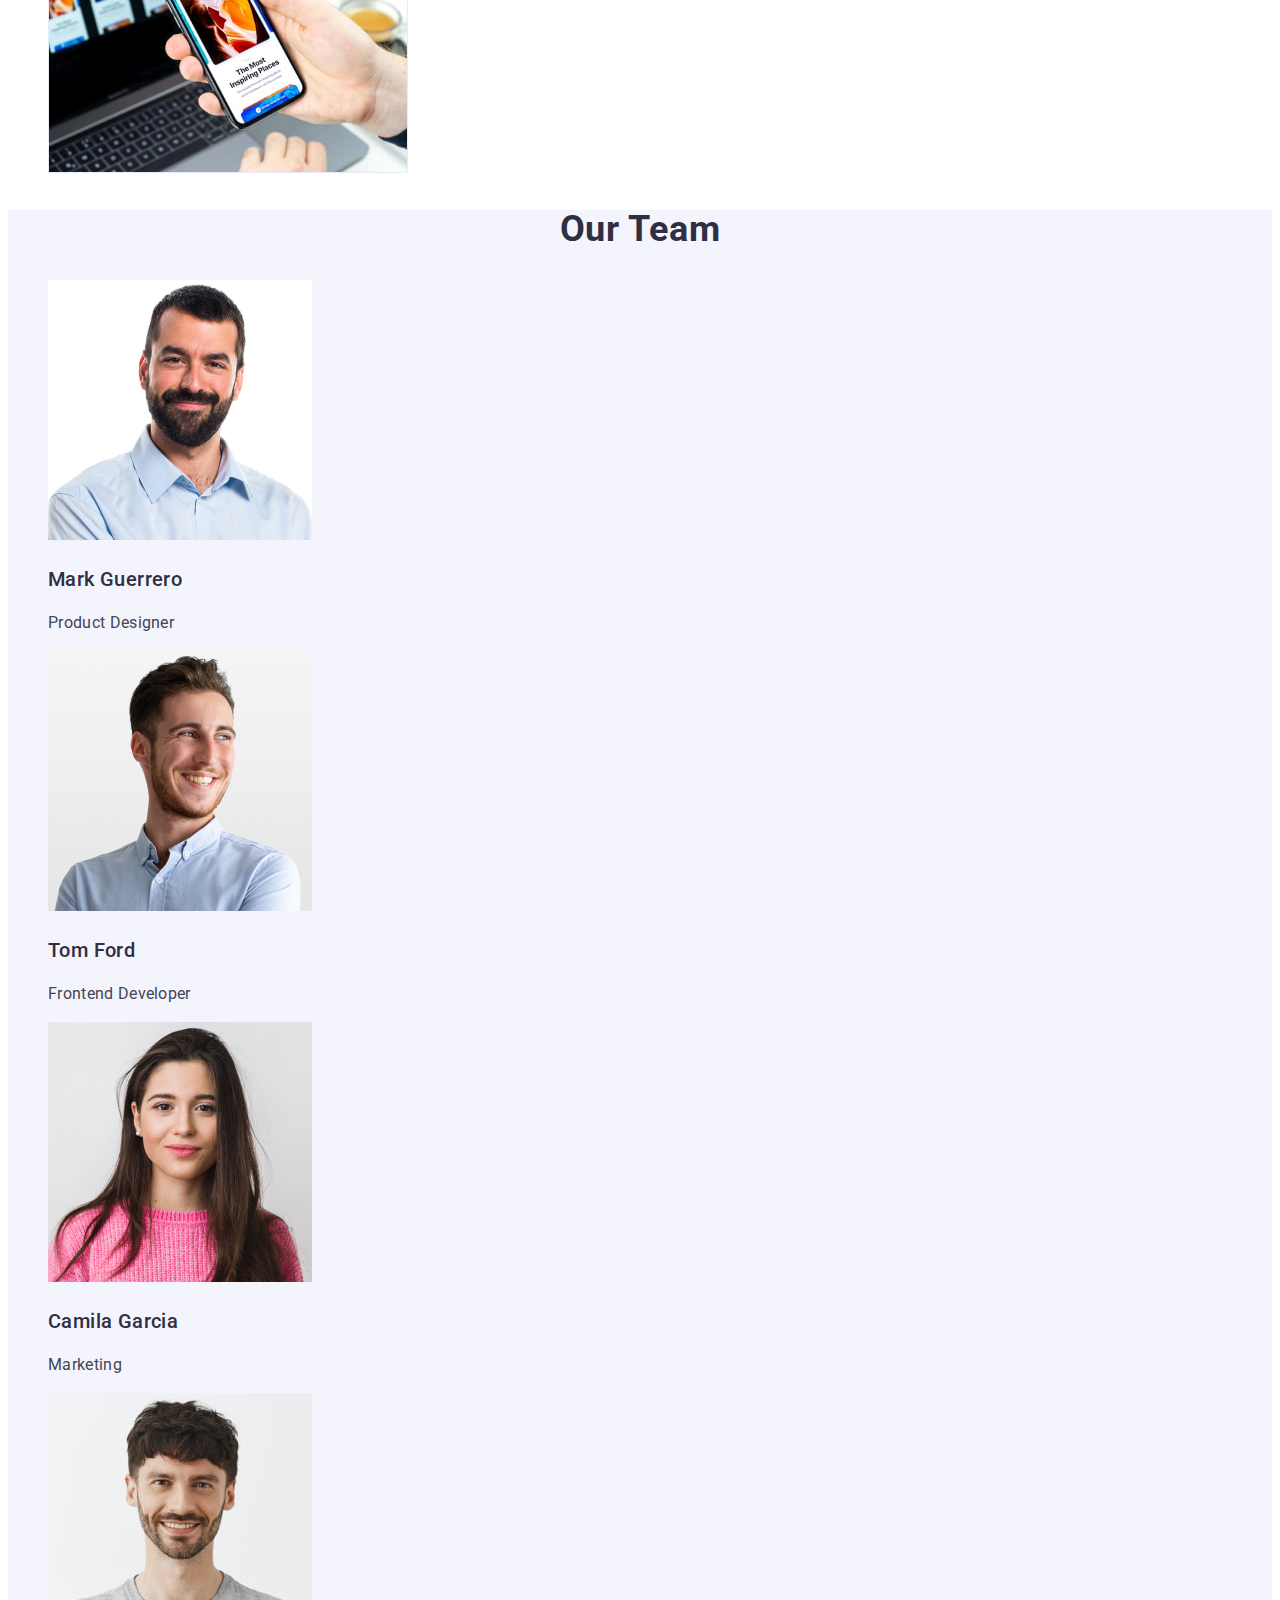
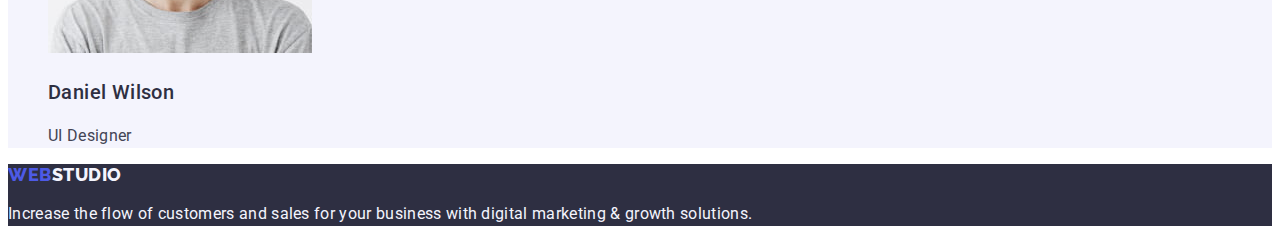
==== commit 395b0749: "corr" ====
--- a/index.html
+++ b/index.html
@@ -53,8 +53,8 @@
             <button class="hero-btn" type="button">Order Service</button>
         </section>
         <!--Features-->
-        <section class="features">
-            <h2 hidden>features</h2>
+        <section>
+            <h2 hidden class="features">features</h2>
             <ul class="list">
                 <li class="feature-item">
                     <h3 class="sub-item">Strategy</h3>
@@ -84,7 +84,7 @@
         <!--Competences section-->
         <section class="compet-section">
             <h2 class="sub-title">What are we doing</h2>
-            <ul class="compet-list ">
+            <ul class="list">
                 <li class="compet-item">
                     <img class="compete-link" src="./images/hm1/desktop.jpg" alt="computer monitor with statistics"
                         width="360" height="300">
@@ -102,7 +102,7 @@
         <!--Team section-->
         <section class="team-section">
             <h2 class="sub-title">Our Team</h2>
-            <ul class="team-list">
+            <ul class="list">
                 <li class="team-item">
                     <img class="team-photo" src="./images/hm1/mark.jpg" alt="Mark Guerrero" width="264" height="260">
                     <h3 class="sub-item"> Mark Guerrero</h3>
--- a/css/style.css
+++ b/css/style.css
@@ -150,9 +150,7 @@
 /* Competences section */
 .compet-section {
 }
-.compet-list {
-  list-style: none;
-}
+
 .compet-item {
 }
 .compete-link {
@@ -163,9 +161,7 @@
 .team-section {
   background: var(--light);
 }
-.team-list {
-  list-style: none;
-}
+
 .team-item {
 }
 .team-photo {
